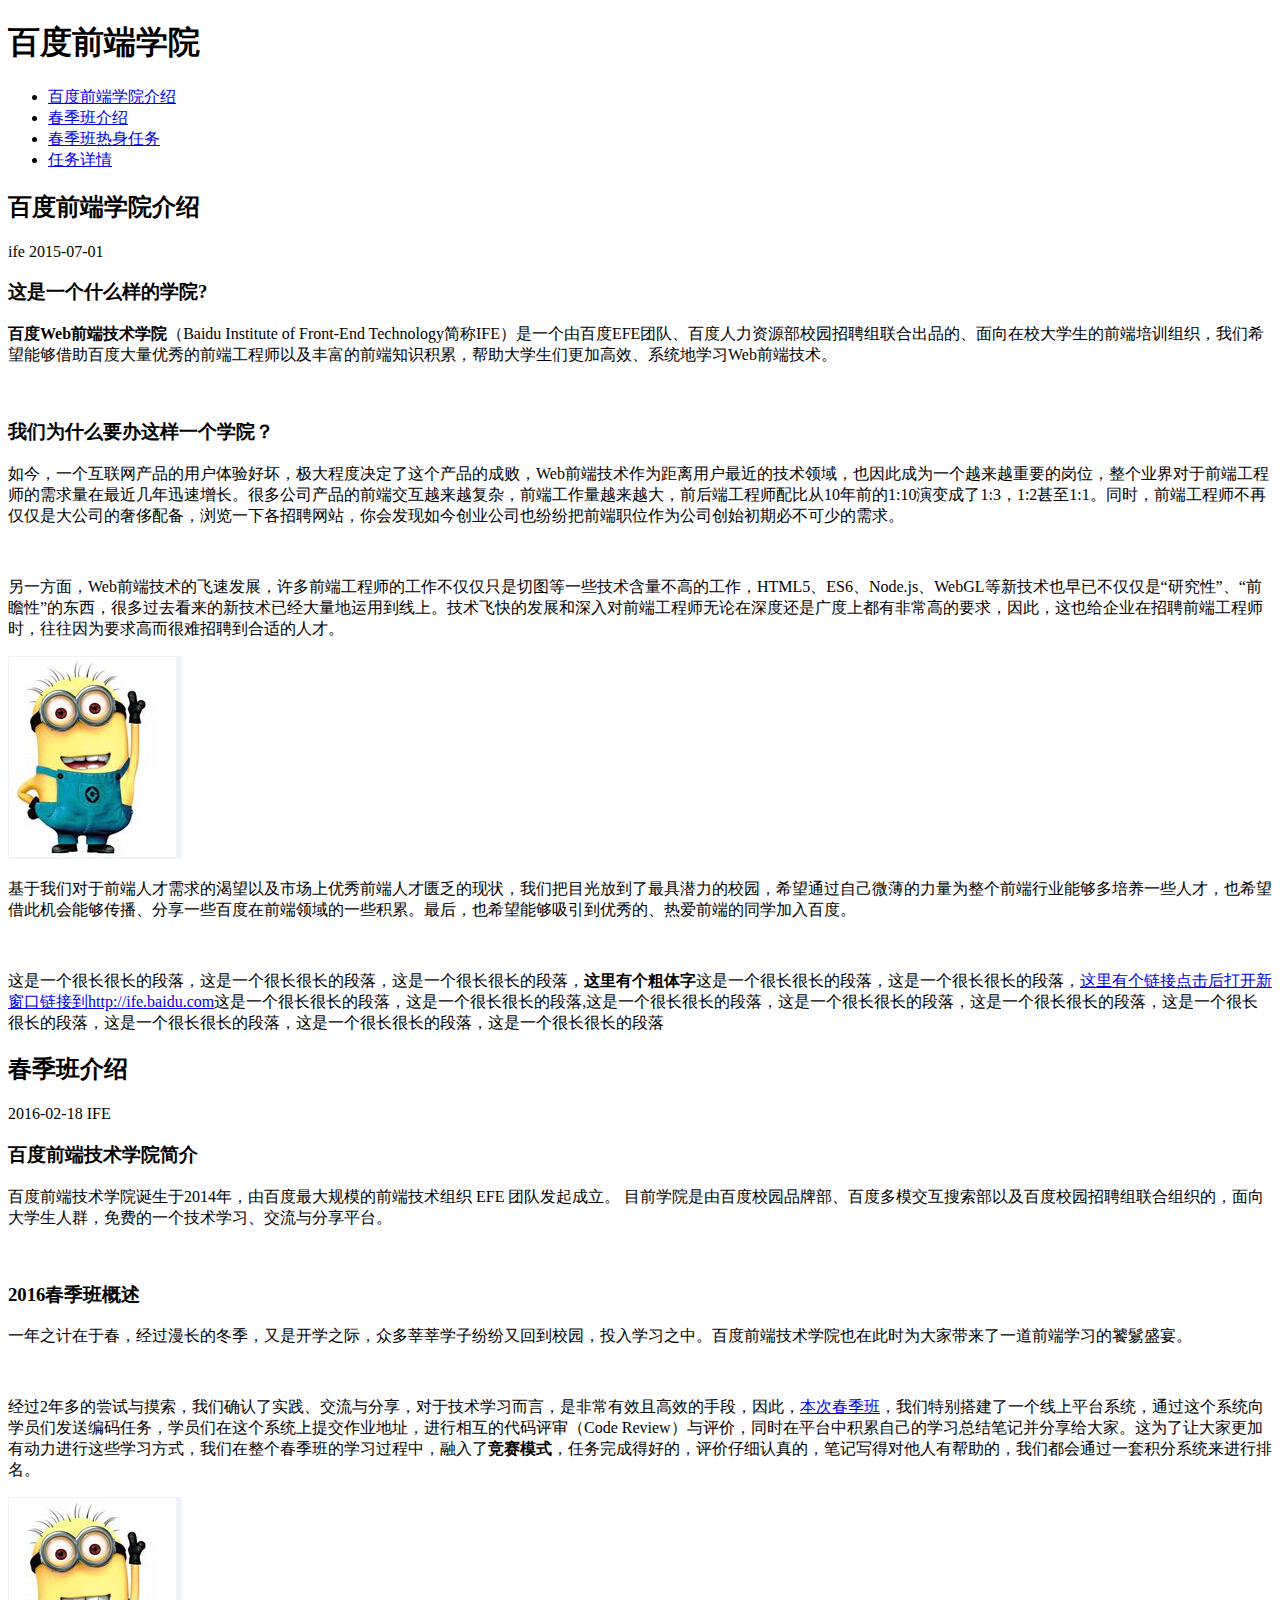
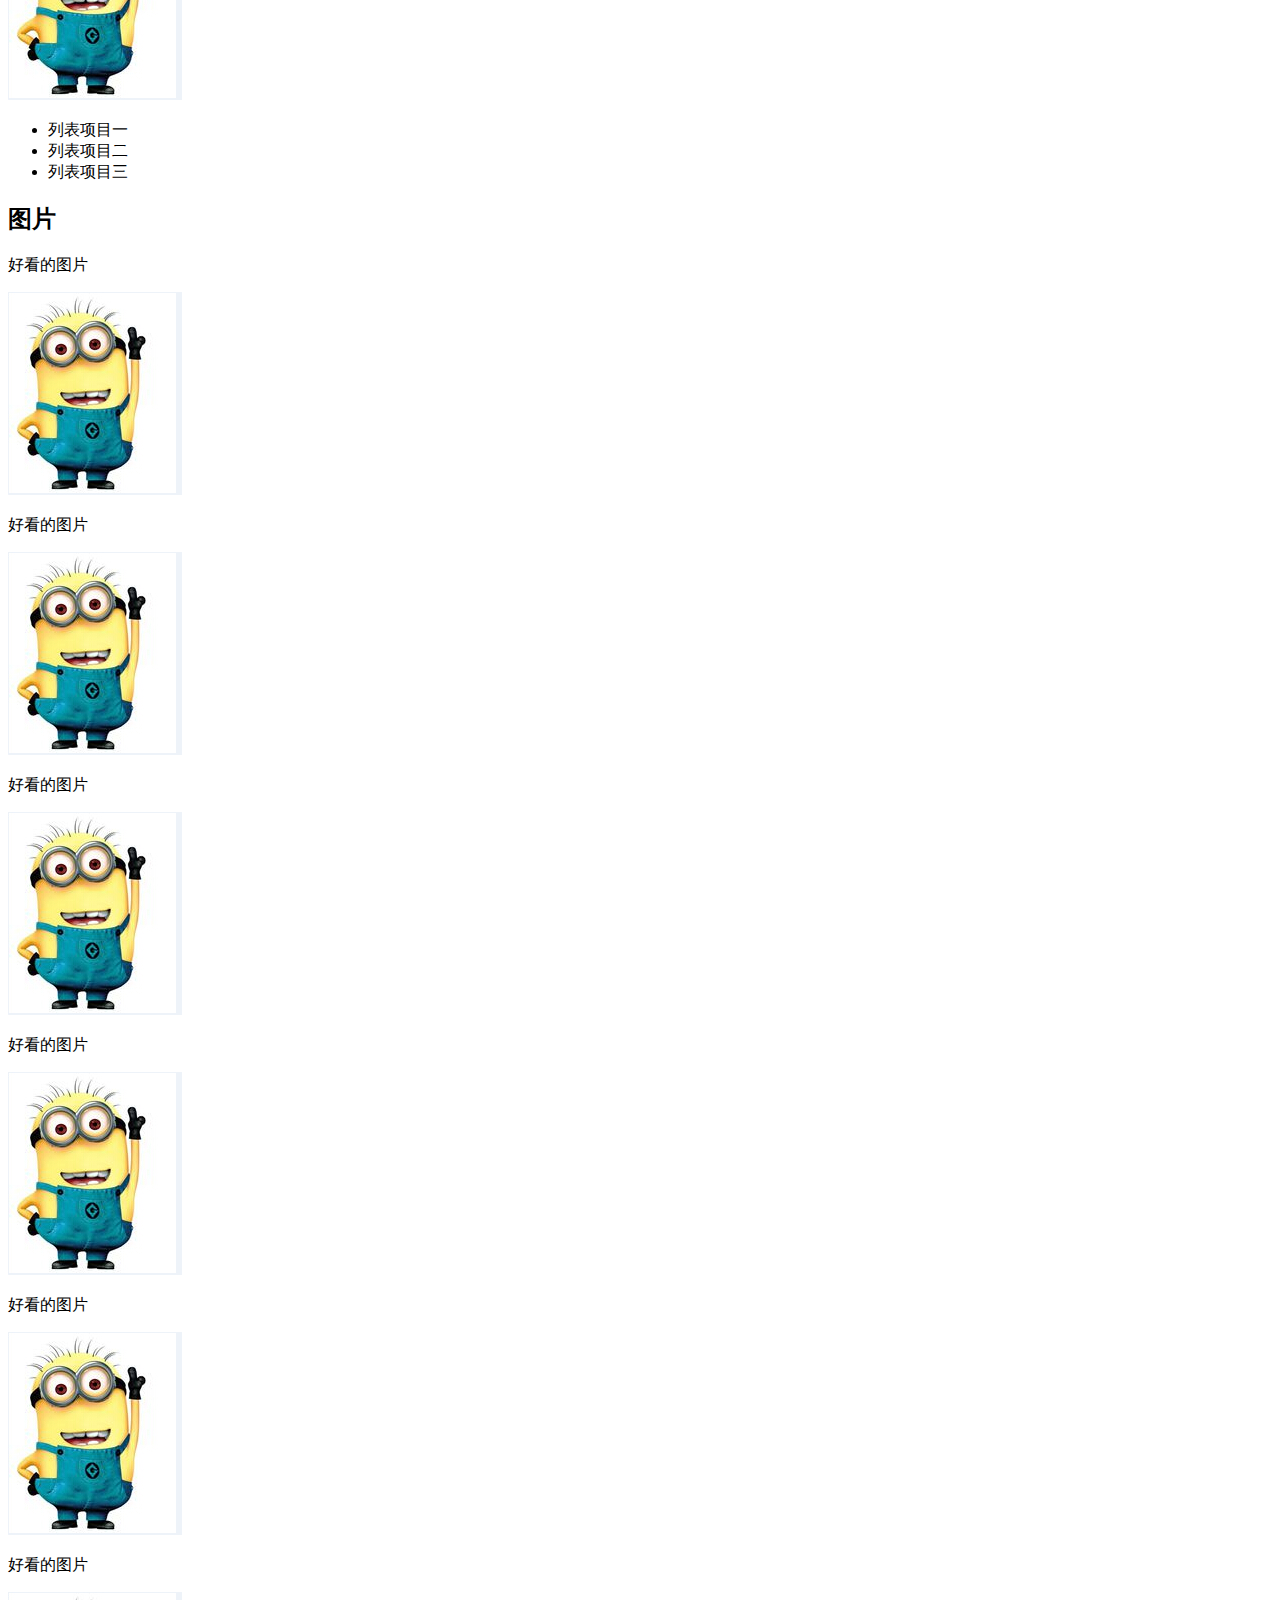
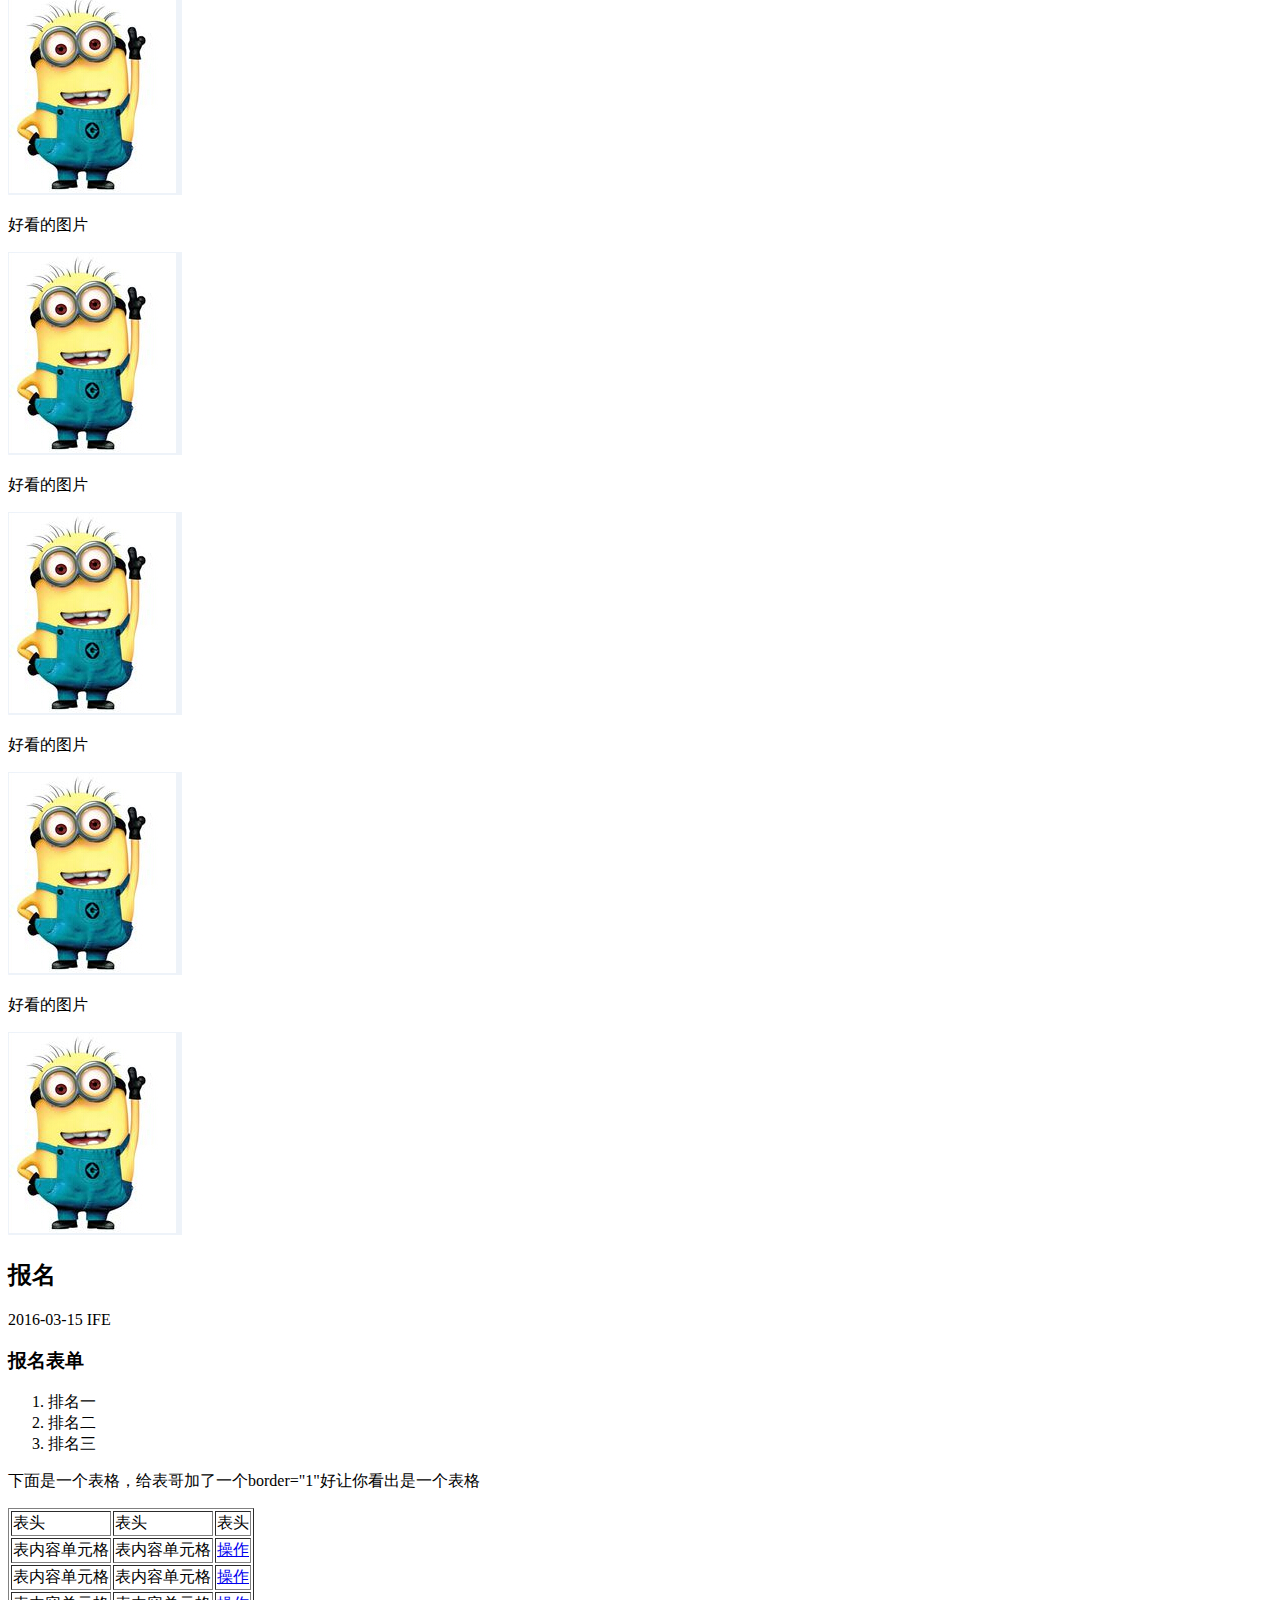
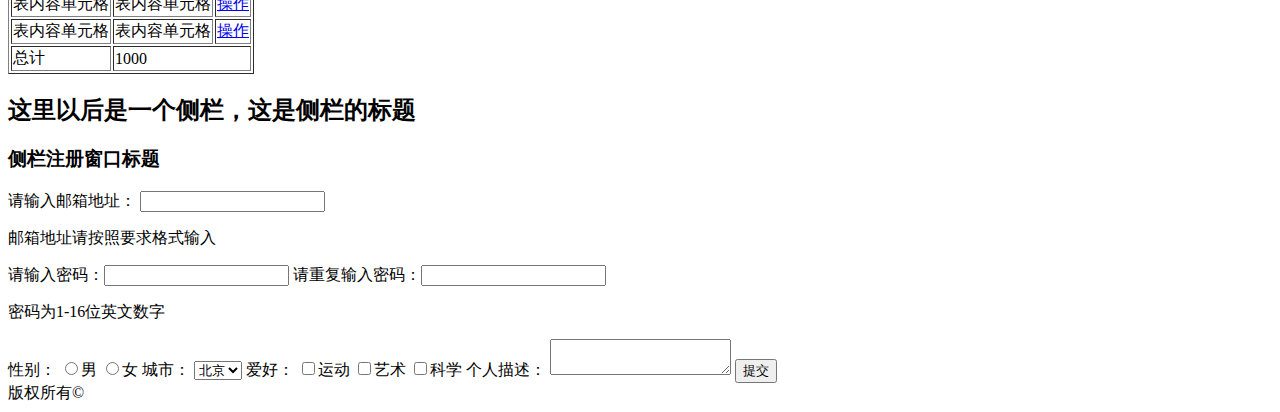
==== stage1/task01/index.html @ 268e6aa1 "task01" ====
<!DOCTYPE html>
<html lang="en">
<head>
	<meta charset="UTF-8">
	<title>百度前端学院</title>
</head>
<body>
	<!-- 网页头部 -->
	<header>
		<h1>百度前端学院</h1>
		<ul>
			<li>
				<a href="http://mp.weixin.qq.com/s?__biz=MzA4MjUyNjY3Nw==&mid=209377379&idx=1&sn=f8363beee3e98ee3681d8db2b9b6cbf1&scene=18&scene=23&srcid=0315xGrxgJ80jDcqX9UFbhHA#rd">百度前端学院介绍</a>
			</li>
			<li>
				<a href="http://mp.weixin.qq.com/s?__biz=MzA4MjUyNjY3Nw==&mid=401630133&idx=1&sn=a002ec70a32bc648a6d0d588a0779622&scene=23&srcid=0315hKGKygTFpVebbMuMNkB5#rd">春季班介绍</a>
			</li>
			<li>
				<a href="http://mp.weixin.qq.com/s?__biz=MzA4MjUyNjY3Nw==&mid=401913941&idx=1&sn=578cdeef35d5b5aa59d58e8d53c08f30&scene=23&srcid=03156yEiXVvnDtarhMA35ZbF#rd">春季班热身任务</a>
			</li>
			<li>
				<a href="http://ife.baidu.com/task/all">任务详情</a>
			</li>
		</ul>
	</header>

	<!-- 页面主体 -->
	<section>
		<!-- 文章1 -->
		<article>
			<h2>百度前端学院介绍</h2>
			<div>
				<span>ife</span>
				<span>2015-07-01</span>
			</div>
			<h3>这是一个什么样的学院?</h3>
			<p><strong>百度Web前端技术学院</strong>（Baidu Institute of Front-End Technology简称IFE）是一个由百度EFE团队、百度人力资源部校园招聘组联合出品的、面向在校大学生的前端培训组织，我们希望能够借助百度大量优秀的前端工程师以及丰富的前端知识积累，帮助大学生们更加高效、系统地学习Web前端技术。</p>
			<br/>
			<h3>我们为什么要办这样一个学院？</h3>
			<p> 如今，一个互联网产品的用户体验好坏，极大程度决定了这个产品的成败，Web前端技术作为距离用户最近的技术领域，也因此成为一个越来越重要的岗位，整个业界对于前端工程师的需求量在最近几年迅速增长。很多公司产品的前端交互越来越复杂，前端工作量越来越大，前后端工程师配比从10年前的1:10演变成了1:3，1:2甚至1:1。同时，前端工程师不再仅仅是大公司的奢侈配备，浏览一下各招聘网站，你会发现如今创业公司也纷纷把前端职位作为公司创始初期必不可少的需求。</p>
			<br/>
			<p>另一方面，Web前端技术的飞速发展，许多前端工程师的工作不仅仅只是切图等一些技术含量不高的工作，HTML5、ES6、Node.js、WebGL等新技术也早已不仅仅是“研究性”、“前瞻性”的东西，很多过去看来的新技术已经大量地运用到线上。技术飞快的发展和深入对前端工程师无论在深度还是广度上都有非常高的要求，因此，这也给企业在招聘前端工程师时，往往因为要求高而很难招聘到合适的人才。</p>
			<img src="images/minions.jpg" />
			<p>基于我们对于前端人才需求的渴望以及市场上优秀前端人才匮乏的现状，我们把目光放到了最具潜力的校园，希望通过自己微薄的力量为整个前端行业能够多培养一些人才，也希望借此机会能够传播、分享一些百度在前端领域的一些积累。最后，也希望能够吸引到优秀的、热爱前端的同学加入百度。</p>
			<br/>
			<p>这是一个很长很长的段落，这是一个很长很长的段落，这是一个很长很长的段落，<strong>这里有个粗体字</strong>这是一个很长很长的段落，这是一个很长很长的段落，<a href="http://ife.baidu.com" alt="百度前端学院">这里有个链接点击后打开新窗口链接到http://ife.baidu.com</a>这是一个很长很长的段落，这是一个很长很长的段落,这是一个很长很长的段落，这是一个很长很长的段落，这是一个很长很长的段落，这是一个很长很长的段落，这是一个很长很长的段落，这是一个很长很长的段落，这是一个很长很长的段落</p>
		</article>
		<!-- 文章2 -->
		<article>
			<h2>春季班介绍</h2>
			<div>
				<span>2016-02-18 </span>
				<span> IFE</span>
			</div>
			<h3>百度前端技术学院简介</h3>
			<p>百度前端技术学院诞生于2014年，由百度最大规模的前端技术组织 EFE 团队发起成立。
			目前学院是由百度校园品牌部、百度多模交互搜索部以及百度校园招聘组联合组织的，面向大学生人群，免费的一个技术学习、交流与分享平台。</p>
			<br/>
			<h3>2016春季班概述</h3>
			<p>一年之计在于春，经过漫长的冬季，又是开学之际，众多莘莘学子纷纷又回到校园，投入学习之中。百度前端技术学院也在此时为大家带来了一道前端学习的饕鬄盛宴。</p>
			<br/>
			<p>经过2年多的尝试与摸索，我们确认了实践、交流与分享，对于技术学习而言，是非常有效且高效的手段，因此，<a href="http://ife.baidu.com">本次春季班</a>，我们特别搭建了一个线上平台系统，通过这个系统向学员们发送编码任务，学员们在这个系统上提交作业地址，进行相互的代码评审（Code Review）与评价，同时在平台中积累自己的学习总结笔记并分享给大家。这为了让大家更加有动力进行这些学习方式，我们在整个春季班的学习过程中，融入了<strong>竞赛模式</strong>，任务完成得好的，评价仔细认真的，笔记写得对他人有帮助的，我们都会通过一套积分系统来进行排名。</p>
			<img src="images/minions.jpg" />
			<ul>
				<li>列表项目一</li>
				<li>列表项目二</li>
				<li>列表项目三</li>
			</ul>
			<h2>图片</h2>
			<div>
				<p>好看的图片</p>
				<img src="images/minions.jpg" />
			</div>
			<div>
				<p>好看的图片</p>
				<img src="images/minions.jpg" />
			</div>
			<div>
				<p>好看的图片</p>
				<img src="images/minions.jpg" />
			</div>
			<div>
				<p>好看的图片</p>
				<img src="images/minions.jpg" />
			</div>
			<div>
				<p>好看的图片</p>
				<img src="images/minions.jpg" />
			</div>
			<div>
				<p>好看的图片</p>
				<img src="images/minions.jpg" />
			</div>
			<div>
				<p>好看的图片</p>
				<img src="images/minions.jpg" />
			</div>
			<div>
				<p>好看的图片</p>
				<img src="images/minions.jpg" />
			</div>
			<div>
				<p>好看的图片</p>
				<img src="images/minions.jpg" />
			</div>
			<div>
				<p>好看的图片</p>
				<img src="images/minions.jpg" />
			</div>
		</article>
		<!-- 文章3-->
		<article>
			<h2>报名</h2>
			<div>
				<span>2016-03-15</span>
				<span>IFE</span>
			</div>
			<h3>报名表单</h3>
			<ol>
				<li>排名一</li>
				<li>排名二</li>
				<li>排名三</li>
			</ol>
			<p>下面是一个表格，给表哥加了一个border="1"好让你看出是一个表格</p>
			<table border="1">
				<tr>
					<td>表头</td>
					<td>表头</td>
					<td>表头</td>
				</tr>
				<tr>
					<td>表内容单元格</td>
					<td>表内容单元格</td>
					<td><a href="##">操作</a></td>
				</tr>
				<tr>
					<td>表内容单元格</td>
					<td>表内容单元格</td>
					<td><a href="##">操作</a></td>
				</tr>
				<tr>
					<td>表内容单元格</td>
					<td>表内容单元格</td>
					<td><a href="##">操作</a></td>
				</tr>
				<tr>
					<td>表内容单元格</td>
					<td>表内容单元格</td>
					<td><a href="##">操作</a></td>
				</tr>
				<tr>
					<td>总计</td>
					<td colspan="2">1000</td>
				</tr>
			</table>
			<h2>这里以后是一个侧栏，这是侧栏的标题</h2>
			<h3>侧栏注册窗口标题</h3>
			<form>
				<div>
					<label>
						<span>请输入邮箱地址：</span>
						<input type="text">
					</label>
					<p>邮箱地址请按照要求格式输入</p>
				</div>
				<div>
					<label>
						请输入密码：<input type="password">
						请重复输入密码：<input type="password">
					</label>
					<p>密码为1-16位英文数字</p>
				</div>
				<label>性别：
					<input type="radio" name="sex" value="man">男
					<input type="radio" name="sex" value="woman">女
				</label>
				<label>城市：
					<select name="city">
						<option>北京</option>
						<option>上海</option>
						<option>深圳</option>
					</select>
				</label>
				<label>爱好：
					<input type="checkbox" name="habit" value="">运动
					<input type="checkbox" name="habit" value="">艺术
					<input type="checkbox" name="habit" value="">科学
				</label>
				<label>
					<span>个人描述：</span>
					<textarea></textarea>
				</label>
				<input type="submit" value="提交">
			</form>
		</article>
	</section>
	<footer>版权所有©</footer>
</body>
</html>
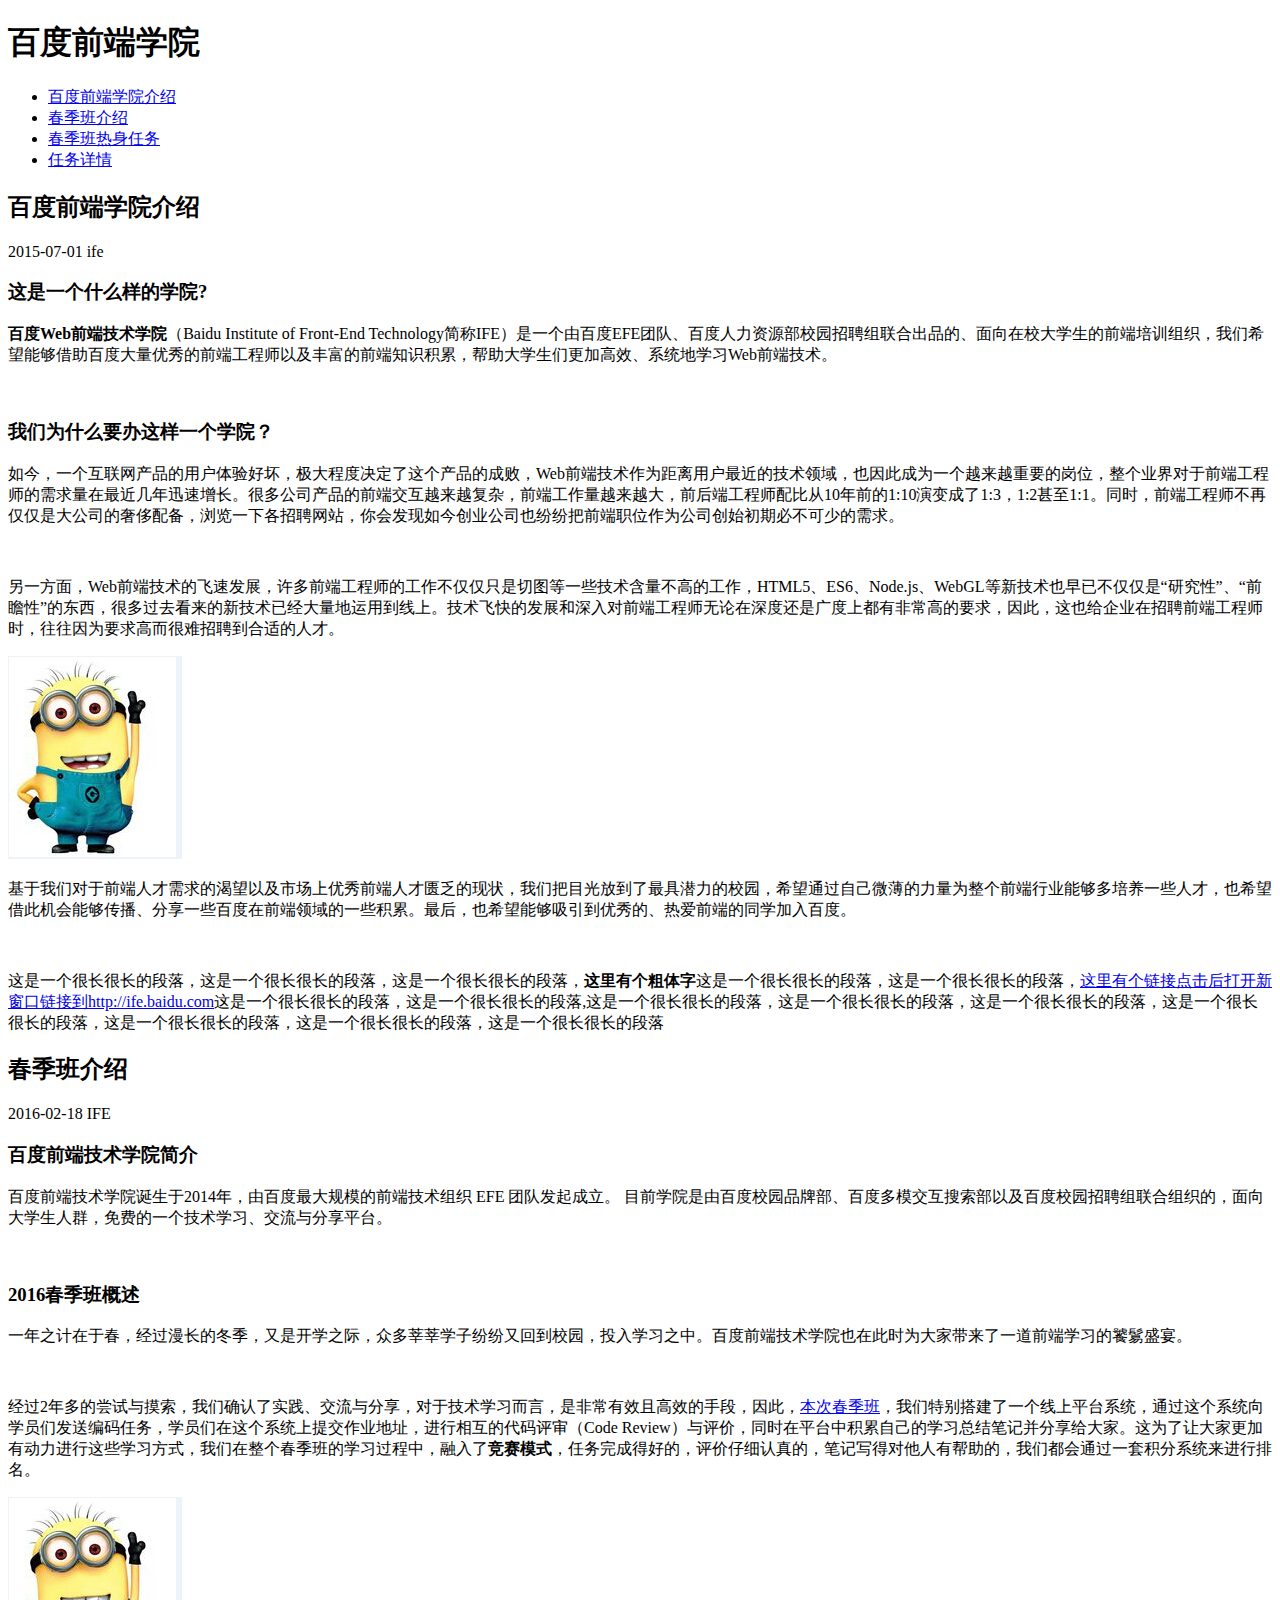
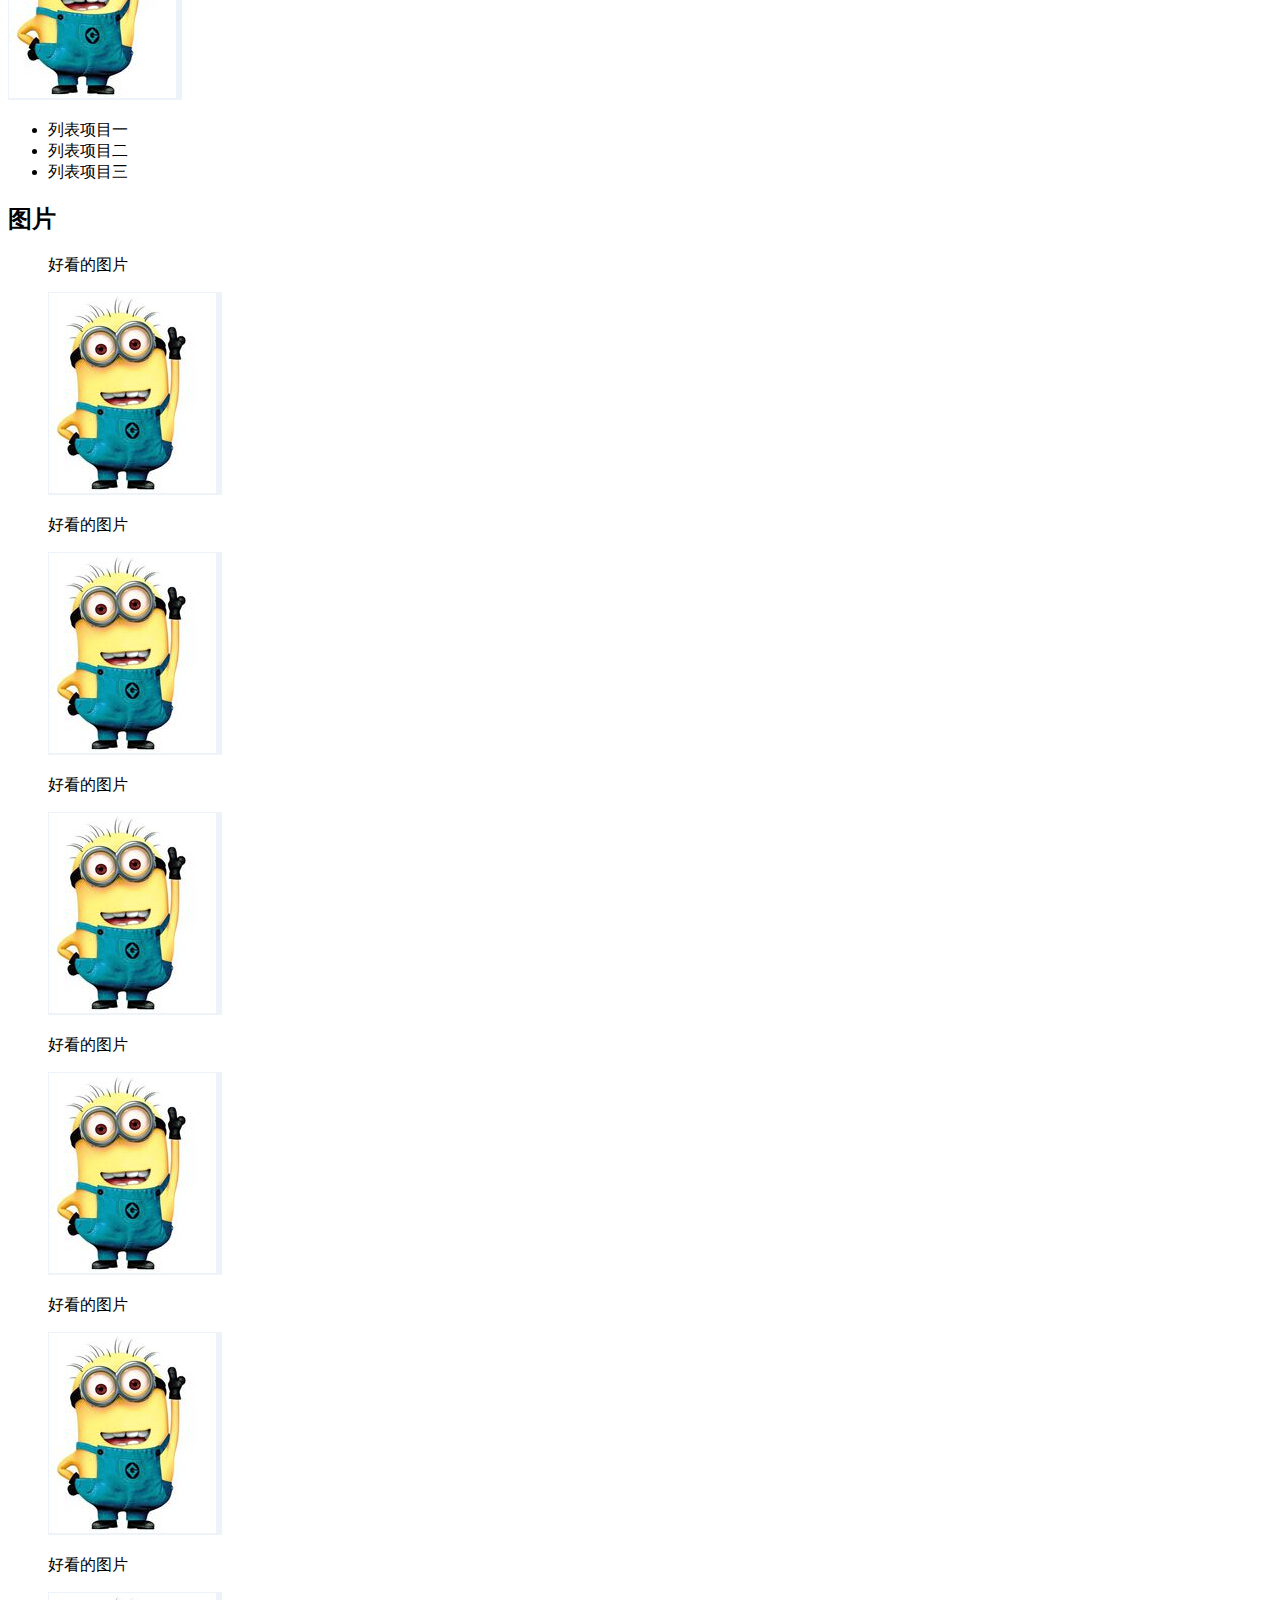
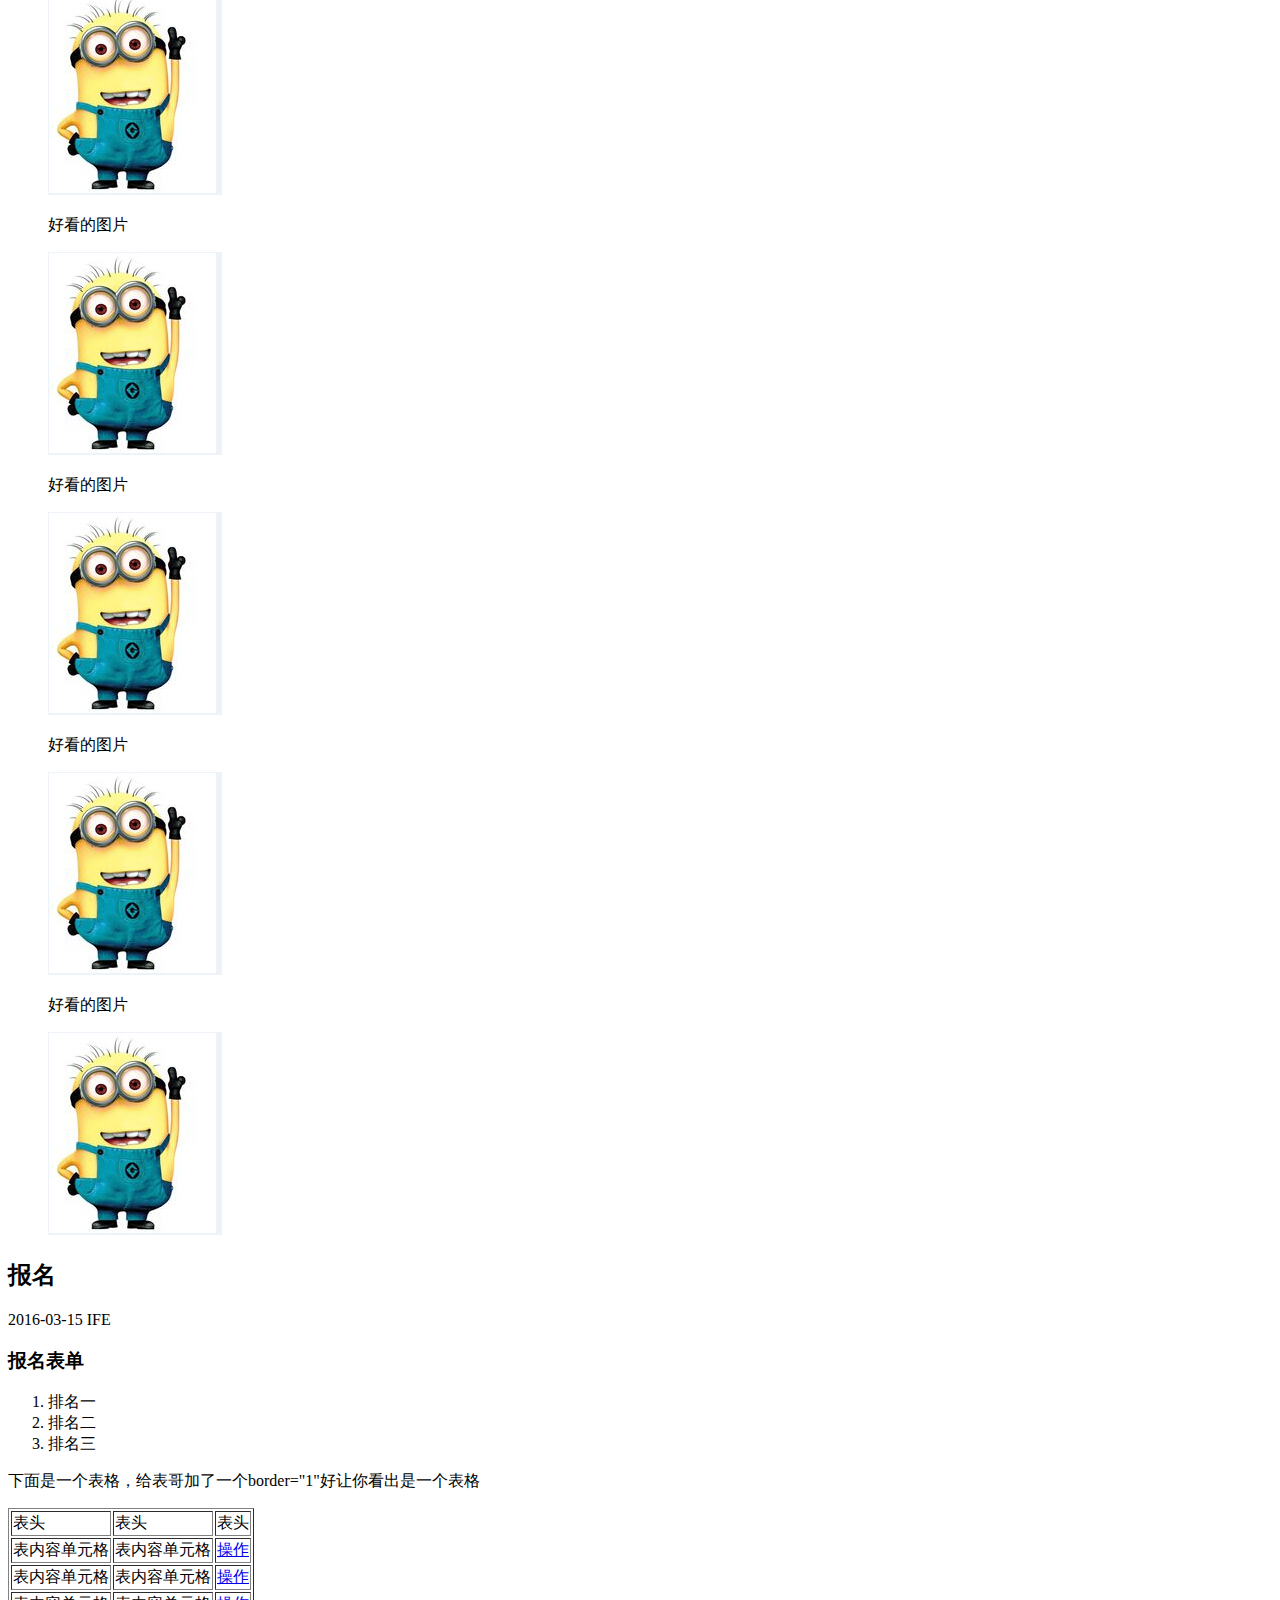
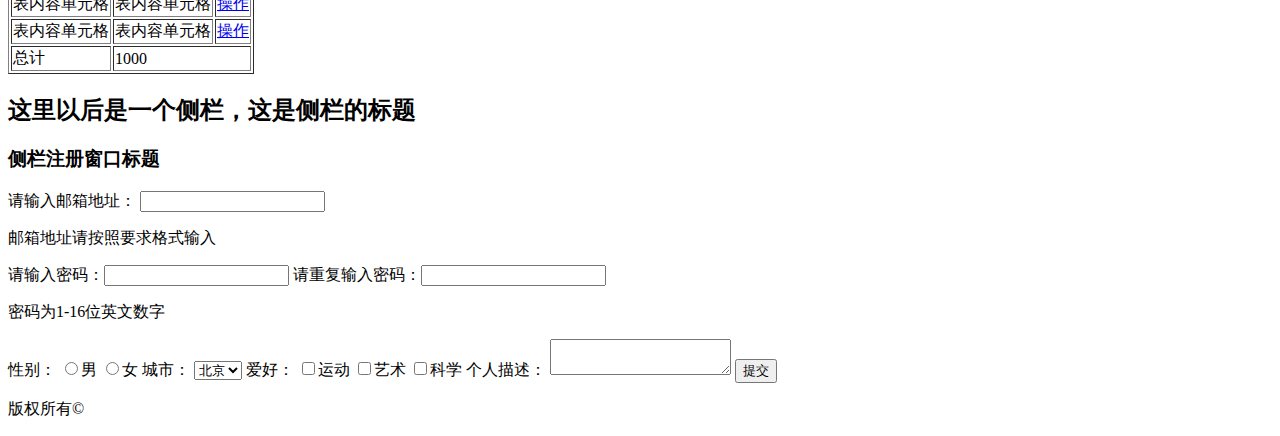
==== commit 459897de: "修改" ====
--- a/stage1/task01/index.html
+++ b/stage1/task01/index.html
@@ -10,16 +10,16 @@
 		<h1>百度前端学院</h1>
 		<ul>
 			<li>
-				<a href="http://mp.weixin.qq.com/s?__biz=MzA4MjUyNjY3Nw==&mid=209377379&idx=1&sn=f8363beee3e98ee3681d8db2b9b6cbf1&scene=18&scene=23&srcid=0315xGrxgJ80jDcqX9UFbhHA#rd">百度前端学院介绍</a>
-			</li>
-			<li>
-				<a href="http://mp.weixin.qq.com/s?__biz=MzA4MjUyNjY3Nw==&mid=401630133&idx=1&sn=a002ec70a32bc648a6d0d588a0779622&scene=23&srcid=0315hKGKygTFpVebbMuMNkB5#rd">春季班介绍</a>
-			</li>
-			<li>
-				<a href="http://mp.weixin.qq.com/s?__biz=MzA4MjUyNjY3Nw==&mid=401913941&idx=1&sn=578cdeef35d5b5aa59d58e8d53c08f30&scene=23&srcid=03156yEiXVvnDtarhMA35ZbF#rd">春季班热身任务</a>
-			</li>
-			<li>
-				<a href="http://ife.baidu.com/task/all">任务详情</a>
+				<a href="http://mp.weixin.qq.com/s?__biz=MzA4MjUyNjY3Nw==&mid=209377379&idx=1&sn=f8363beee3e98ee3681d8db2b9b6cbf1&scene=18&scene=23&srcid=0315xGrxgJ80jDcqX9UFbhHA#rd" target="_blank">百度前端学院介绍</a>
+			</li>
+			<li>
+				<a href="http://mp.weixin.qq.com/s?__biz=MzA4MjUyNjY3Nw==&mid=401630133&idx=1&sn=a002ec70a32bc648a6d0d588a0779622&scene=23&srcid=0315hKGKygTFpVebbMuMNkB5#rd" target="_blank">春季班介绍</a>
+			</li>
+			<li>
+				<a href="http://mp.weixin.qq.com/s?__biz=MzA4MjUyNjY3Nw==&mid=401913941&idx=1&sn=578cdeef35d5b5aa59d58e8d53c08f30&scene=23&srcid=03156yEiXVvnDtarhMA35ZbF#rd" target="_blank">春季班热身任务</a>
+			</li>
+			<li>
+				<a href="http://ife.baidu.com/task/all" target="_blank">任务详情</a>
 			</li>
 		</ul>
 	</header>
@@ -30,8 +30,8 @@
 		<article>
 			<h2>百度前端学院介绍</h2>
 			<div>
+				<span>2015-07-01</span>
 				<span>ife</span>
-				<span>2015-07-01</span>
 			</div>
 			<h3>这是一个什么样的学院?</h3>
 			<p><strong>百度Web前端技术学院</strong>（Baidu Institute of Front-End Technology简称IFE）是一个由百度EFE团队、百度人力资源部校园招聘组联合出品的、面向在校大学生的前端培训组织，我们希望能够借助百度大量优秀的前端工程师以及丰富的前端知识积累，帮助大学生们更加高效、系统地学习Web前端技术。</p>
@@ -40,10 +40,10 @@
 			<p> 如今，一个互联网产品的用户体验好坏，极大程度决定了这个产品的成败，Web前端技术作为距离用户最近的技术领域，也因此成为一个越来越重要的岗位，整个业界对于前端工程师的需求量在最近几年迅速增长。很多公司产品的前端交互越来越复杂，前端工作量越来越大，前后端工程师配比从10年前的1:10演变成了1:3，1:2甚至1:1。同时，前端工程师不再仅仅是大公司的奢侈配备，浏览一下各招聘网站，你会发现如今创业公司也纷纷把前端职位作为公司创始初期必不可少的需求。</p>
 			<br/>
 			<p>另一方面，Web前端技术的飞速发展，许多前端工程师的工作不仅仅只是切图等一些技术含量不高的工作，HTML5、ES6、Node.js、WebGL等新技术也早已不仅仅是“研究性”、“前瞻性”的东西，很多过去看来的新技术已经大量地运用到线上。技术飞快的发展和深入对前端工程师无论在深度还是广度上都有非常高的要求，因此，这也给企业在招聘前端工程师时，往往因为要求高而很难招聘到合适的人才。</p>
-			<img src="images/minions.jpg" />
+			<img src="images/minions.jpg" alt="小黄人" />
 			<p>基于我们对于前端人才需求的渴望以及市场上优秀前端人才匮乏的现状，我们把目光放到了最具潜力的校园，希望通过自己微薄的力量为整个前端行业能够多培养一些人才，也希望借此机会能够传播、分享一些百度在前端领域的一些积累。最后，也希望能够吸引到优秀的、热爱前端的同学加入百度。</p>
 			<br/>
-			<p>这是一个很长很长的段落，这是一个很长很长的段落，这是一个很长很长的段落，<strong>这里有个粗体字</strong>这是一个很长很长的段落，这是一个很长很长的段落，<a href="http://ife.baidu.com" alt="百度前端学院">这里有个链接点击后打开新窗口链接到http://ife.baidu.com</a>这是一个很长很长的段落，这是一个很长很长的段落,这是一个很长很长的段落，这是一个很长很长的段落，这是一个很长很长的段落，这是一个很长很长的段落，这是一个很长很长的段落，这是一个很长很长的段落，这是一个很长很长的段落</p>
+			<p>这是一个很长很长的段落，这是一个很长很长的段落，这是一个很长很长的段落，<strong>这里有个粗体字</strong>这是一个很长很长的段落，这是一个很长很长的段落，<a href="http://ife.baidu.com" alt="百度前端学院" target="_blank">这里有个链接点击后打开新窗口链接到http://ife.baidu.com</a>这是一个很长很长的段落，这是一个很长很长的段落,这是一个很长很长的段落，这是一个很长很长的段落，这是一个很长很长的段落，这是一个很长很长的段落，这是一个很长很长的段落，这是一个很长很长的段落，这是一个很长很长的段落</p>
 		</article>
 		<!-- 文章2 -->
 		<article>
@@ -59,54 +59,56 @@
 			<h3>2016春季班概述</h3>
 			<p>一年之计在于春，经过漫长的冬季，又是开学之际，众多莘莘学子纷纷又回到校园，投入学习之中。百度前端技术学院也在此时为大家带来了一道前端学习的饕鬄盛宴。</p>
 			<br/>
-			<p>经过2年多的尝试与摸索，我们确认了实践、交流与分享，对于技术学习而言，是非常有效且高效的手段，因此，<a href="http://ife.baidu.com">本次春季班</a>，我们特别搭建了一个线上平台系统，通过这个系统向学员们发送编码任务，学员们在这个系统上提交作业地址，进行相互的代码评审（Code Review）与评价，同时在平台中积累自己的学习总结笔记并分享给大家。这为了让大家更加有动力进行这些学习方式，我们在整个春季班的学习过程中，融入了<strong>竞赛模式</strong>，任务完成得好的，评价仔细认真的，笔记写得对他人有帮助的，我们都会通过一套积分系统来进行排名。</p>
-			<img src="images/minions.jpg" />
+			<p>经过2年多的尝试与摸索，我们确认了实践、交流与分享，对于技术学习而言，是非常有效且高效的手段，因此，<a href="http://ife.baidu.com" target="_blank">本次春季班</a>，我们特别搭建了一个线上平台系统，通过这个系统向学员们发送编码任务，学员们在这个系统上提交作业地址，进行相互的代码评审（Code Review）与评价，同时在平台中积累自己的学习总结笔记并分享给大家。这为了让大家更加有动力进行这些学习方式，我们在整个春季班的学习过程中，融入了<strong>竞赛模式</strong>，任务完成得好的，评价仔细认真的，笔记写得对他人有帮助的，我们都会通过一套积分系统来进行排名。</p>
+			<img src="images/minions.jpg"  alt="小黄人" />
 			<ul>
 				<li>列表项目一</li>
 				<li>列表项目二</li>
 				<li>列表项目三</li>
 			</ul>
 			<h2>图片</h2>
-			<div>
-				<p>好看的图片</p>
-				<img src="images/minions.jpg" />
-			</div>
-			<div>
-				<p>好看的图片</p>
-				<img src="images/minions.jpg" />
-			</div>
-			<div>
-				<p>好看的图片</p>
-				<img src="images/minions.jpg" />
-			</div>
-			<div>
-				<p>好看的图片</p>
-				<img src="images/minions.jpg" />
-			</div>
-			<div>
-				<p>好看的图片</p>
-				<img src="images/minions.jpg" />
-			</div>
-			<div>
-				<p>好看的图片</p>
-				<img src="images/minions.jpg" />
-			</div>
-			<div>
-				<p>好看的图片</p>
-				<img src="images/minions.jpg" />
-			</div>
-			<div>
-				<p>好看的图片</p>
-				<img src="images/minions.jpg" />
-			</div>
-			<div>
-				<p>好看的图片</p>
-				<img src="images/minions.jpg" />
-			</div>
-			<div>
-				<p>好看的图片</p>
-				<img src="images/minions.jpg" />
-			</div>
+			<ul style="list-style: none">
+			<li>
+				<p>好看的图片</p>
+				<img src="images/minions.jpg" alt="小黄人" />
+			</li>
+			<li>
+				<p>好看的图片</p>
+				<img src="images/minions.jpg" alt="小黄人" />
+			</li>
+			<li>
+				<p>好看的图片</p>
+				<img src="images/minions.jpg" alt="小黄人" />
+			</li>
+			<li>
+				<p>好看的图片</p>
+				<img src="images/minions.jpg" alt="小黄人" />
+			</li>
+			<li>
+				<p>好看的图片</p>
+				<img src="images/minions.jpg" alt="小黄人" />
+			</li>
+			<li>
+				<p>好看的图片</p>
+				<img src="images/minions.jpg" alt="小黄人" />
+			</li>
+			<li>
+				<p>好看的图片</p>
+				<img src="images/minions.jpg" alt="小黄人" />
+			</li>
+			<li>
+				<p>好看的图片</p>
+				<img src="images/minions.jpg" alt="小黄人" />
+			</li>
+			<li>
+				<p>好看的图片</p>
+				<img src="images/minions.jpg" alt="小黄人" />
+			</li>
+			<li>
+				<p>好看的图片</p>
+				<img src="images/minions.jpg" alt="小黄人" />
+			</li>
+		</ul>
 		</article>
 		<!-- 文章3-->
 		<article>
@@ -194,6 +196,6 @@
 			</form>
 		</article>
 	</section>
-	<footer>版权所有©</footer>
+	<footer><p>版权所有&copy;</p></footer>
 </body>
 </html>